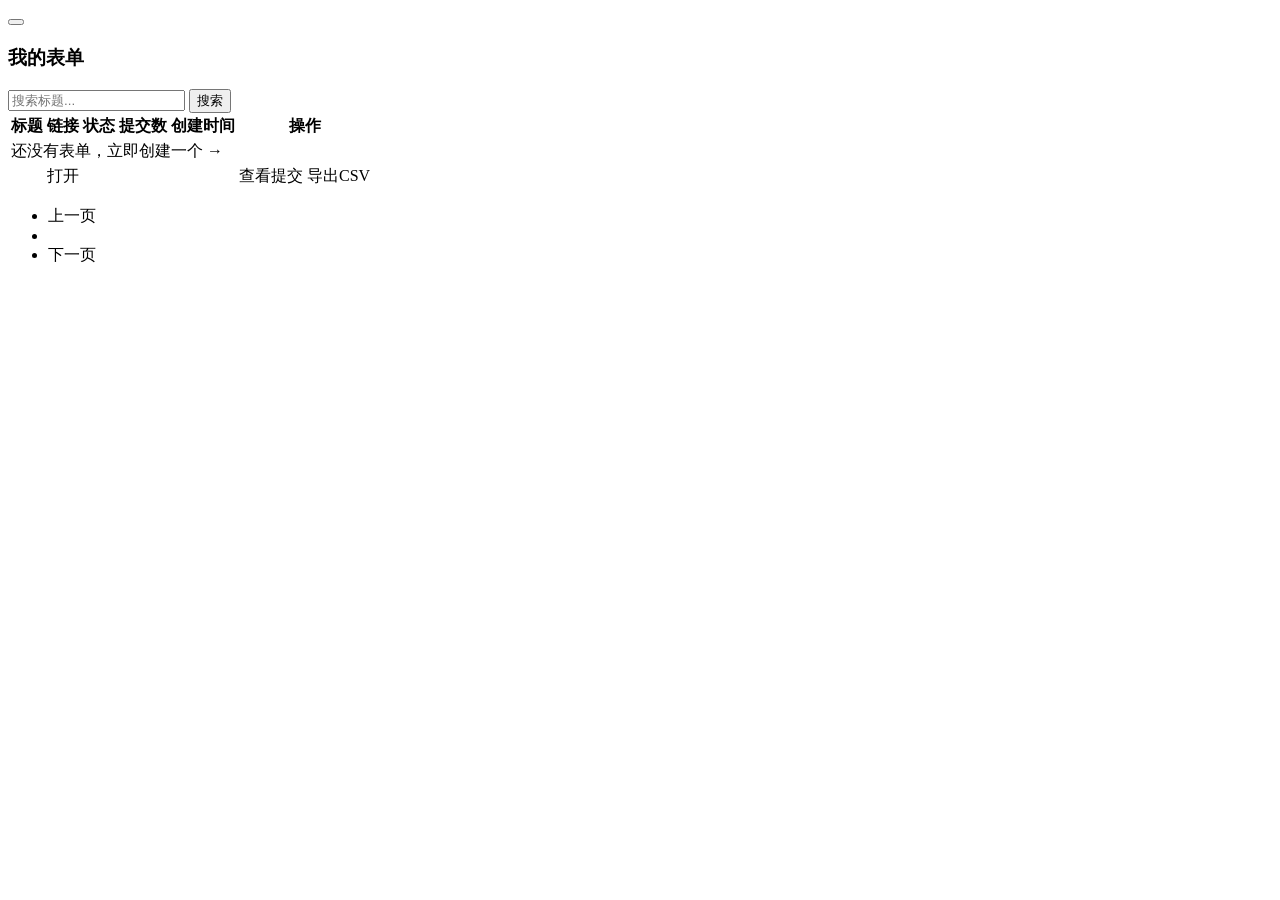
==== src/main/resources/templates/admin/index.html @ eadb3a1c "feat: initial commit — FormCatch 极简表单收集器 - Spring Boot 3.3 + JPA + H2 + Thymeleaf + Bootstrap 5 - 创建" ====
<!DOCTYPE html>
<html lang="zh-CN" xmlns:th="http://www.thymeleaf.org">
<head th:replace="layout :: head('表单管理')"></head>
<body>
<nav th:replace="layout :: navbar('home')"></nav>

<main class="container">
    <div th:if="${msg}" class="alert alert-success alert-dismissible fade show" role="alert">
        <span th:text="${msg}"></span>
        <button type="button" class="btn-close" data-bs-dismiss="alert"></button>
    </div>

    <div class="d-flex justify-content-between align-items-center mb-4">
        <h3 class="mb-0">我的表单</h3>
        <div class="d-flex gap-2">
            <form class="d-flex" method="get" th:action="@{/admin}">
                <input name="q" class="form-control form-control-sm me-2" placeholder="搜索标题..."
                       th:value="${q}">
                <button class="btn btn-sm btn-outline-secondary">搜索</button>
            </form>
        </div>
    </div>

    <div class="table-responsive fc-card">
        <table class="table table-hover mb-0">
            <thead class="table-light">
            <tr>
                <th>标题</th>
                <th>链接</th>
                <th>状态</th>
                <th>提交数</th>
                <th>创建时间</th>
                <th class="text-end">操作</th>
            </tr>
            </thead>
            <tbody>
            <tr th:if="${forms.totalElements == 0}">
                <td colspan="6" class="text-center text-muted py-5">
                    还没有表单，<a th:href="@{/admin/forms/new}">立即创建一个 →</a>
                </td>
            </tr>
            <tr th:each="f : ${forms.content}">
                <td>
                    <a th:href="@{/admin/forms/{id}/edit(id=${f.id})}" th:text="${f.title}"></a>
                </td>
                <td>
                    <code th:text="${'/f/' + f.slug}" class="text-decoration-none"></code>
                    <a th:href="@{/f/{slug}(slug=${f.slug})}" target="_blank"
                       class="text-muted small ms-1">打开</a>
                </td>
                <td>
                    <span class="dot"
                          th:classappend="${f.enabled} ? 'green' : 'gray'"></span>
                    <span th:text="${f.enabled} ? '开启' : '关闭'"></span>
                    <span th:if="${f.deadline != null}"
                          class="ms-1 text-muted small"
                          th:text="'截止 ' + ${#temporals.format(f.deadline, 'MM-dd HH:mm')}"></span>
                </td>
                <td th:text="${f.fields.size()} + ' 字段'"></td>
                <td th:text="${#temporals.format(f.createdAt, 'yyyy-MM-dd HH:mm')}"></td>
                <td class="text-end">
                    <a th:href="@{/admin/forms/{id}/submissions(id=${f.id})}"
                       class="btn btn-sm btn-outline-primary">查看提交</a>
                    <a th:href="@{/f/{slug}/export(slug=${f.slug})}"
                       class="btn btn-sm btn-outline-success">导出CSV</a>
                </td>
            </tr>
            </tbody>
        </table>
    </div>

    <!-- 分页 -->
    <nav th:if="${forms.totalPages > 1}" class="mt-3">
        <ul class="pagination pagination-sm justify-content-center mb-0">
            <li class="page-item" th:classappend="${forms.number == 0} ? 'disabled'">
                <a class="page-link" th:href="@{/admin(page=${forms.number - 1}, q=${q})}">上一页</a>
            </li>
            <li class="page-item active">
                <span class="page-link"
                      th:text="${forms.number + 1} + ' / ' + ${forms.totalPages}"></span>
            </li>
            <li class="page-item" th:classappend="${forms.number + 1 >= forms.totalPages} ? 'disabled'">
                <a class="page-link" th:href="@{/admin(page=${forms.number + 1}, q=${q})}">下一页</a>
            </li>
        </ul>
    </nav>
</main>

<footer th:replace="layout :: footer"></footer>
<script src="https://cdn.jsdelivr.net/npm/bootstrap@5.3.3/dist/js/bootstrap.bundle.min.js"
        crossorigin="anonymous"></script>
</body>
</html>
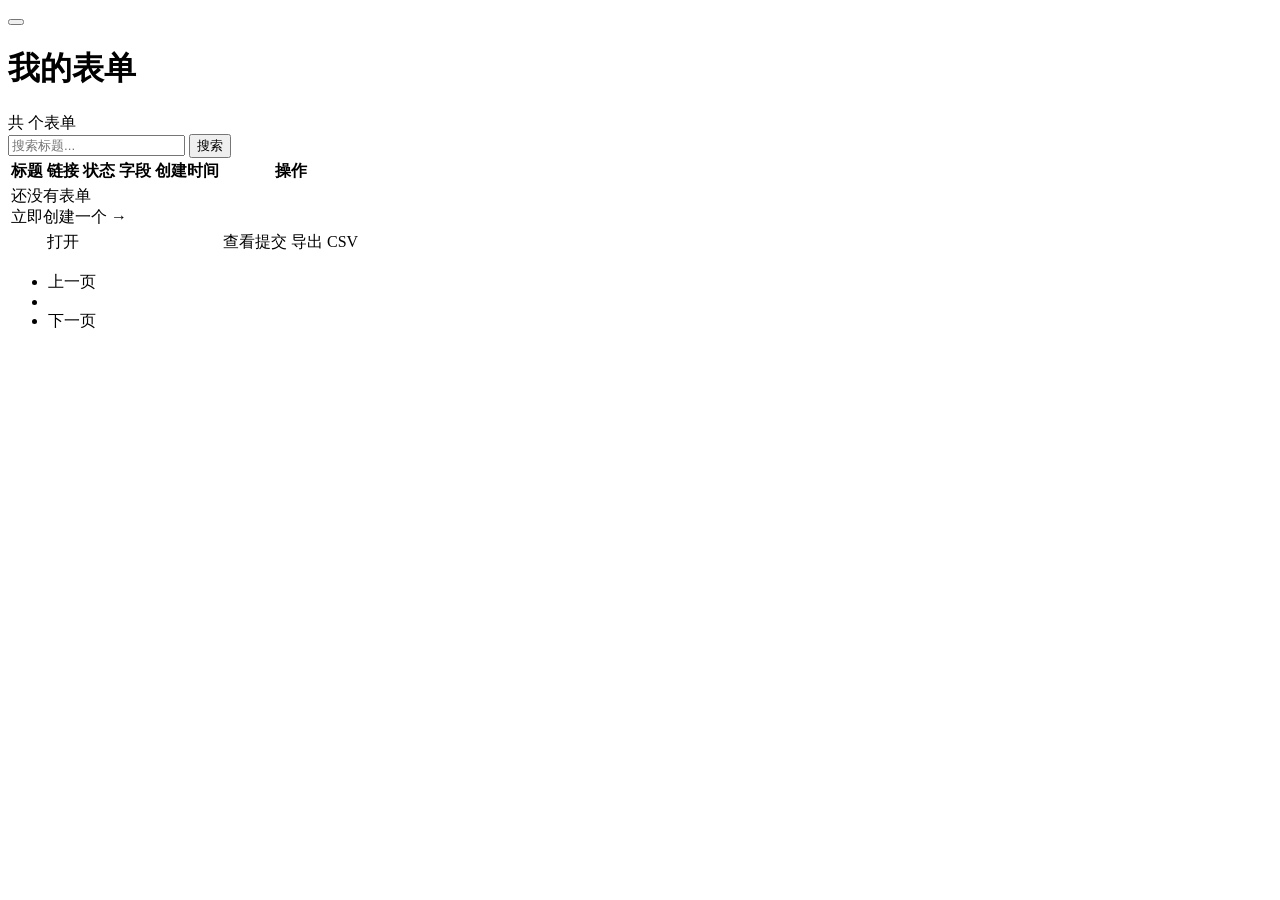
==== commit 706e4bb1: "feat(ui): 重构为简洁浅色主题并修复两处渲染缺陷 - 全站改为浅色简洁风格（白卡片 / #f7f8fa 底 / 蓝色主色），移除深色块 - 新增 .fc-navbar/.fc-table/.f" ====
--- a/src/main/resources/templates/admin/index.html
+++ b/src/main/resources/templates/admin/index.html
@@ -10,59 +10,65 @@
         <button type="button" class="btn-close" data-bs-dismiss="alert"></button>
     </div>
 
-    <div class="d-flex justify-content-between align-items-center mb-4">
-        <h3 class="mb-0">我的表单</h3>
-        <div class="d-flex gap-2">
-            <form class="d-flex" method="get" th:action="@{/admin}">
-                <input name="q" class="form-control form-control-sm me-2" placeholder="搜索标题..."
-                       th:value="${q}">
-                <button class="btn btn-sm btn-outline-secondary">搜索</button>
-            </form>
+    <div class="d-flex justify-content-between align-items-end flex-wrap gap-3 mb-3">
+        <div>
+            <h1 class="page-title">我的表单</h1>
+            <div class="page-sub mt-1" th:if="${forms.totalElements > 0}">
+                共 <span th:text="${forms.totalElements}"></span> 个表单
+            </div>
         </div>
+        <form class="d-flex" method="get" th:action="@{/admin}">
+            <input name="q" class="form-control form-control-sm fc-search me-2"
+                   placeholder="搜索标题..." th:value="${q}">
+            <button class="btn btn-sm btn-outline-secondary">搜索</button>
+        </form>
     </div>
 
     <div class="table-responsive fc-card">
-        <table class="table table-hover mb-0">
-            <thead class="table-light">
+        <table class="fc-table">
+            <thead>
             <tr>
                 <th>标题</th>
                 <th>链接</th>
                 <th>状态</th>
-                <th>提交数</th>
+                <th>字段</th>
                 <th>创建时间</th>
                 <th class="text-end">操作</th>
             </tr>
             </thead>
             <tbody>
             <tr th:if="${forms.totalElements == 0}">
-                <td colspan="6" class="text-center text-muted py-5">
-                    还没有表单，<a th:href="@{/admin/forms/new}">立即创建一个 →</a>
+                <td colspan="6">
+                    <div class="fc-empty">
+                        还没有表单<br>
+                        <a th:href="@{/admin/forms/new}" class="d-inline-block mt-2">立即创建一个 →</a>
+                    </div>
                 </td>
             </tr>
             <tr th:each="f : ${forms.content}">
                 <td>
-                    <a th:href="@{/admin/forms/{id}/edit(id=${f.id})}" th:text="${f.title}"></a>
+                    <a th:href="@{/admin/forms/{id}/edit(id=${f.id})}" th:text="${f.title}"
+                       class="fw-medium text-body"></a>
                 </td>
                 <td>
-                    <code th:text="${'/f/' + f.slug}" class="text-decoration-none"></code>
+                    <span class="fc-code" th:text="${'/f/' + f.slug}"></span>
                     <a th:href="@{/f/{slug}(slug=${f.slug})}" target="_blank"
-                       class="text-muted small ms-1">打开</a>
+                       class="small ms-1">打开</a>
                 </td>
                 <td>
-                    <span class="dot"
-                          th:classappend="${f.enabled} ? 'green' : 'gray'"></span>
+                    <span class="dot" th:classappend="${f.enabled} ? 'green' : 'gray'"></span>
                     <span th:text="${f.enabled} ? '开启' : '关闭'"></span>
                     <span th:if="${f.deadline != null}"
-                          class="ms-1 text-muted small"
+                          class="ms-1 page-sub"
                           th:text="'截止 ' + ${#temporals.format(f.deadline, 'MM-dd HH:mm')}"></span>
                 </td>
-                <td th:text="${f.fields.size()} + ' 字段'"></td>
-                <td th:text="${#temporals.format(f.createdAt, 'yyyy-MM-dd HH:mm')}"></td>
+                <td th:text="${f.fields.size()}"></td>
+                <td class="page-sub" th:text="${#temporals.format(f.createdAt, 'yyyy-MM-dd HH:mm')}"></td>
                 <td class="text-end">
                     <a th:href="@{/admin/forms/{id}/submissions(id=${f.id})}"
                        class="btn btn-sm btn-outline-primary">查看提交</a>
                     <a th:href="@{/f/{slug}/export(slug=${f.slug})}"
-                       class="btn btn-sm btn-outline-success">导出CSV</a>
+                       class="btn btn-sm btn-outline-secondary ms-1">导出 CSV</a>
                 </td>
             </tr>
             </tbody>
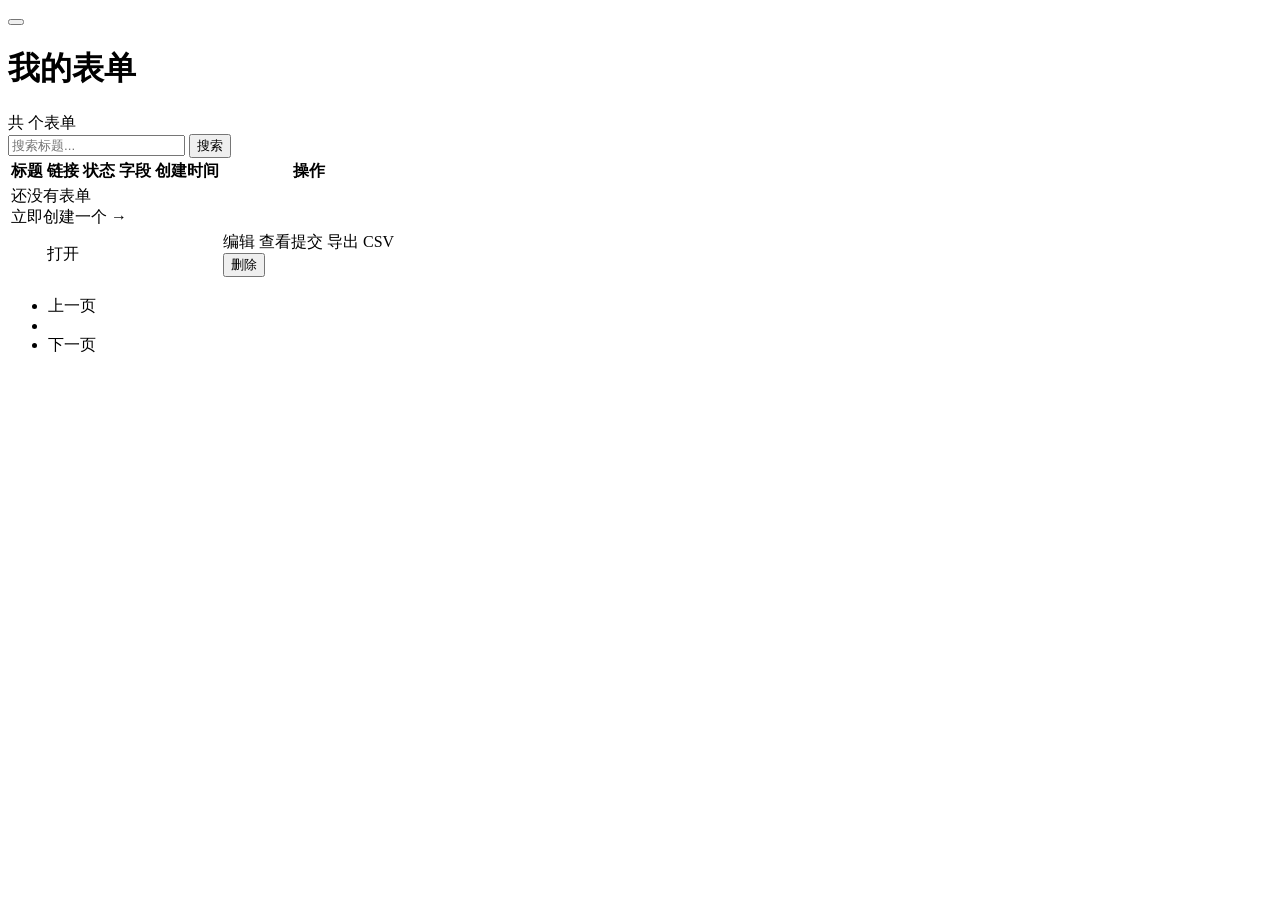
==== commit 5f68ee56: "feat(admin): 我的表单列表支持删除表单（含二次确认）" ====
--- a/src/main/resources/templates/admin/index.html
+++ b/src/main/resources/templates/admin/index.html
@@ -65,10 +65,16 @@
                 <td th:text="${f.fields.size()}"></td>
                 <td class="page-sub" th:text="${#temporals.format(f.createdAt, 'yyyy-MM-dd HH:mm')}"></td>
                 <td class="text-end">
+                    <a th:href="@{/admin/forms/{id}/edit(id=${f.id})}"
+                       class="btn btn-sm btn-outline-secondary">编辑</a>
                     <a th:href="@{/admin/forms/{id}/submissions(id=${f.id})}"
-                       class="btn btn-sm btn-outline-primary">查看提交</a>
+                       class="btn btn-sm btn-outline-primary ms-1">查看提交</a>
                     <a th:href="@{/f/{slug}/export(slug=${f.slug})}"
                        class="btn btn-sm btn-outline-secondary ms-1">导出 CSV</a>
+                    <form method="post" th:action="@{/admin/forms/{id}/delete(id=${f.id})}"
+                          class="d-inline" onsubmit="return confirm('确认删除该表单？该表单的提交记录将一并清除，且不可恢复。')">
+                        <button class="btn btn-sm btn-outline-danger ms-1">删除</button>
+                    </form>
                 </td>
             </tr>
             </tbody>
